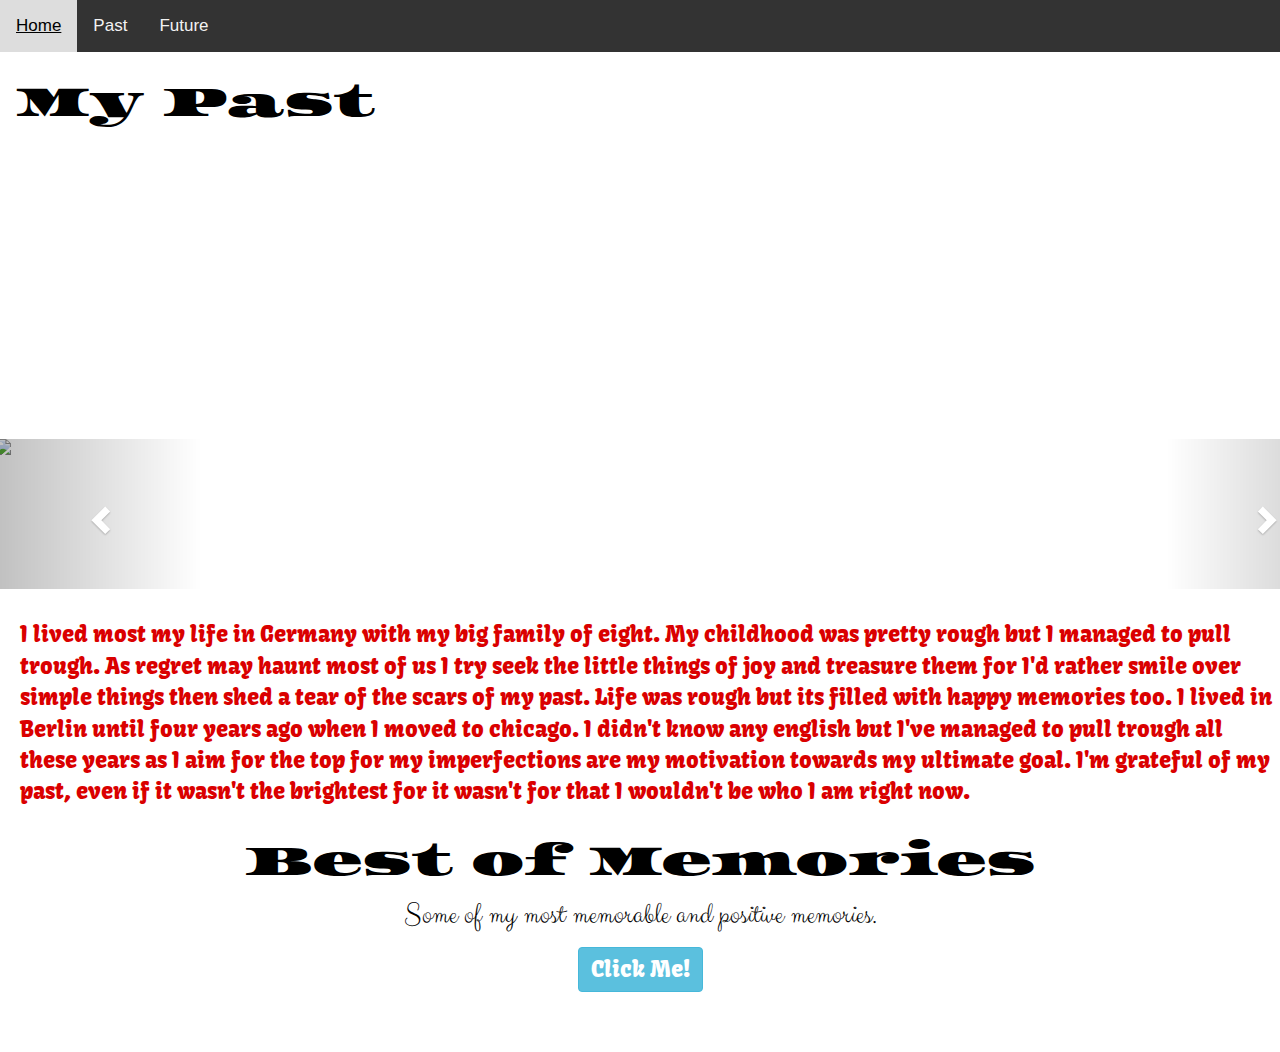
==== Final_Project/Page2.html @ 760db774 "First commit" ====
<!DOCTYPE html>
<html lang="en">
    <head>
        <title>Past</title>
          <link href='https://fonts.googleapis.com/css?family=Kavoon' rel='stylesheet'>
          <link href='https://fonts.googleapis.com/css?family=Kavoon' rel='stylesheet'>
          <link href='https://fonts.googleapis.com/css?family=Spirax' rel='stylesheet'>
          <link rel="stylesheet" type="text/css" href="External.css">
          <meta charset="utf-8">
          <meta name="viewport" content="width=device-width, initial-scale=1">
          <link rel="stylesheet" href="https://maxcdn.bootstrapcdn.com/bootstrap/3.3.7/css/bootstrap.min.css">
          <script src="https://ajax.googleapis.com/ajax/libs/jquery/3.3.1/jquery.min.js"></script>
          <script src="https://maxcdn.bootstrapcdn.com/bootstrap/3.3.7/js/bootstrap.min.js"></script>
          <link href='https://fonts.googleapis.com/css?family=Asset' rel='stylesheet'>
          <link href='https://fonts.googleapis.com/css?family=Clicker Script' rel='stylesheet'>
        <style>
body, html {
    height: 100%;
    margin: 0;
}

.bg {
    /* The image used */
    background-image: url("https://cdn-images-1.medium.com/max/1024/1*HJU2ndSsPp_dXWR5ti_kHA.jpeg");

    /* Full height */
    height: 50%; 

    /* Center and scale the image nicely */
    background-position: center;
    background-repeat: no-repeat;
    background-size: cover;
}

.title {
    padding-left: 15px;
}

.font1 {
    font-family: 'Asset';font-size: 42px;
}
.font2 {
    font-family: 'Clicker Script';font-size: 30px;
}
.wider {
      width: 110%;
}
.higher {
          margin-top: -63px;
          margin-left:-20px;
}
.paragraph {
          margin-top: 30px;
          margin-left:20px;
          font-family: 'Kavoon';font-size: 22px;
}
.font3 {
    font-family: 'Kavoon';font-size: 22px;
}
        </style>
    </head>
    <body background="https://www.xmple.com/wallpaper/blue-red-gradient-linear-5120x2880-c2-00008b-ff0000-a-90-f-14.svg" style="width:100%;height:100%;">
        <div class="topnav">
            <a class="active" href="https://preview.c9users.io/lilprince/ecs81718/Final_Project/Index.html?_c9_id=livepreview0&_c9_host=https://ide.c9.io">Home</a>
            <a href="https://preview.c9users.io/lilprince/ecs81718/Final_Project/Page2.html?_c9_id=livepreview1&_c9_host=https://ide.c9.io">Past</a>
            <a href="https://preview.c9users.io/lilprince/ecs81718/Final_Project/Page3.html?_c9_id=livepreview6&_c9_host=https://ide.c9.io">Future</a>
        </div>
        
        <div class="bg">
            <br>
            <div>
                <p class="title font1"><font color="Black">My Past</p></font>
                <h4 class="title font2"><font color="white">"-Memories are timeless treasures <br>   of the Heart."</h4>
            </div>
        </div>
        
        <div class="container wider higher">
  <div id="myCarousel" class="carousel slide" data-ride="carousel">
    <!-- Indicators -->
    <ol class="carousel-indicators">
      <li data-target="#myCarousel" data-slide-to="0" class="active"></li>
      <li data-target="#myCarousel" data-slide-to="1"></li>
      <li data-target="#myCarousel" data-slide-to="2"></li>
    </ol>

    <!-- Wrapper for slides -->
    <div class="carousel-inner">
      <div class="item active">
        <img src="https://spida.cs.ru.nl/images/image4.jpg" alt="Los Angeles" style="width:120%;height:150px;">
      </div>

      <div class="item">
        <img src="http://www.quillnotaries.com/wp-content/uploads/2014/01/London-1000x200.png" alt="Chicago" style="width:100%;height:150px;">
      </div>
    
      <div class="item">
        <img src="http://sportsad.ohio.edu.ismmedia.com/ISM3/std-content/repos/Top/OHIO%20Sports%20Academies/san_diego_night_view.jpg" alt="New york" style="width:100%;height:150px;">
      </div>
    </div>

    <!-- Left and right controls -->
    <a class="left carousel-control" href="#myCarousel" data-slide="prev">
      <span class="glyphicon glyphicon-chevron-left"></span>
      <span class="sr-only">Previous</span>
    </a>
    <a class="right carousel-control" href="#myCarousel" data-slide="next">
      <span class="glyphicon glyphicon-chevron-right"></span>
      <span class="sr-only">Next</span>
    </a>
  </div>
</div>

    <div>
        <p class="paragraph"><font color="darkPink">I lived most my life in Germany with my big family of eight. My childhood was pretty rough but I managed to pull trough. As regret may haunt most of us I try seek the little things of joy and treasure them for I'd rather smile over simple things then shed a tear of the scars of my past. Life was rough but its filled with happy memories too. I lived in Berlin until four years ago when I moved to chicago. I didn't know any english but I've managed to pull trough all these years as I aim for the top for my imperfections are my motivation towards my ultimate goal. I'm grateful of my past, even if it wasn't the brightest for it wasn't for that I wouldn't be who I am right now. </font></p>
    </div>
    <center>
    <div class="container">
  <h2 class="font1"><font color="Black">Best of Memories</h2>
  <p class="font2">Some of my most memorable and positive memories.</p>
  <button type="button" class="btn btn-info font3" data-toggle="collapse" data-target="#demo">Click Me!</button>
  <div id="demo" class="collapse paragraph">
    <ol>
      <li>I've traveled the world from going to Pakistan at 3 months of age to london and all across Germany.</li>
      <li>One time after school me and my siblings helped the police catch a thief who robbed a lottery nearby.</li>
      <li>Another time a group of dancers performed at my school and my frind was complaining saying it was boring so the teacher said that if he really thinks its that boring he has a week to come up with something better, I jumped in and said I'll jion him because the dance really was boring. Our teacher shopuld've never doubted us because we left the class in awe!</li>
    </ol> 
  </div>
</div>
<br><br><br>
</center>

    </body>
</html>
---- Final_Project/External.css ----
.topnav {
  overflow: hidden;
  background-color: #333;
}

.topnav a {
  float: left;
  color: #f2f2f2;
  text-align: center;
  padding: 14px 16px;
  text-decoration: none;
  font-size: 17px;
}

.topnav a:hover {
  background-color: #ddd;
  color: black;
}
.topnav .active {
  background-color: #4CAF50;
  color: white;
}
.container {
  position: relative;
}

.image {
  display: block;
  width: 1000px;
  height: 200px;
}

.overlay {
  position: absolute;
  bottom: 100%;
  left: 0;
  right: 0;
  background-color: #062F4F;
  overflow: hidden;
  width: 100%;
  height:0;
  transition: .5s ease;
}

.container:hover .overlay {
  bottom: 0;
  height: 100%;
}

.text {
  color: white;
  font-size: 20px;
  position: absolute;
  top: 50%;
  left: 50%;
  transform: translate(-50%, -50%);
  -ms-transform: translate(-50%, -50%);
  text-align: center;
}
.bio {
      background-color: #222233;
}
.profile {
    position: relative;
    padding: 20px;
}
.round {
    border: 10px solid #E53B12;
    border-radius: 50%;
}
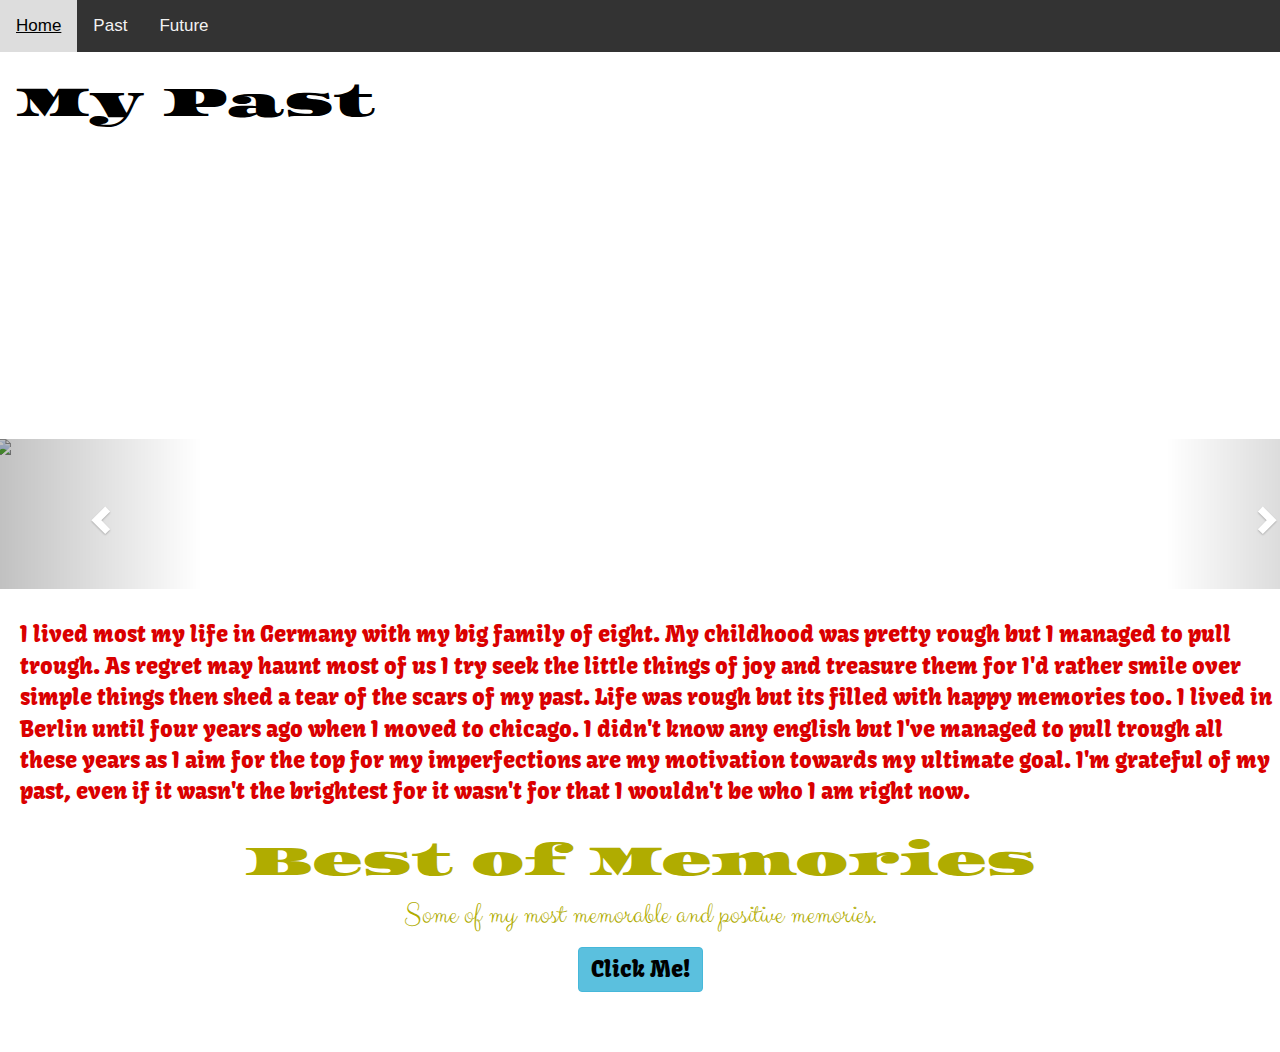
==== commit 83e4ad6c: "First commit" ====
--- a/Final_Project/Page2.html
+++ b/Final_Project/Page2.html
@@ -115,11 +115,11 @@
     </div>
     <center>
     <div class="container">
-  <h2 class="font1"><font color="Black">Best of Memories</h2>
+  <h2 class="font1"><font color="blac">Best of Memories</h2>
   <p class="font2">Some of my most memorable and positive memories.</p>
-  <button type="button" class="btn btn-info font3" data-toggle="collapse" data-target="#demo">Click Me!</button>
+  <button type="button" class="btn btn-info font3" data-toggle="collapse" data-target="#demo"><font color="Black">Click Me!</button>
   <div id="demo" class="collapse paragraph">
-    <ol>
+    <ol><font color="white">
       <li>I've traveled the world from going to Pakistan at 3 months of age to london and all across Germany.</li>
       <li>One time after school me and my siblings helped the police catch a thief who robbed a lottery nearby.</li>
       <li>Another time a group of dancers performed at my school and my frind was complaining saying it was boring so the teacher said that if he really thinks its that boring he has a week to come up with something better, I jumped in and said I'll jion him because the dance really was boring. Our teacher shopuld've never doubted us because we left the class in awe!</li>
